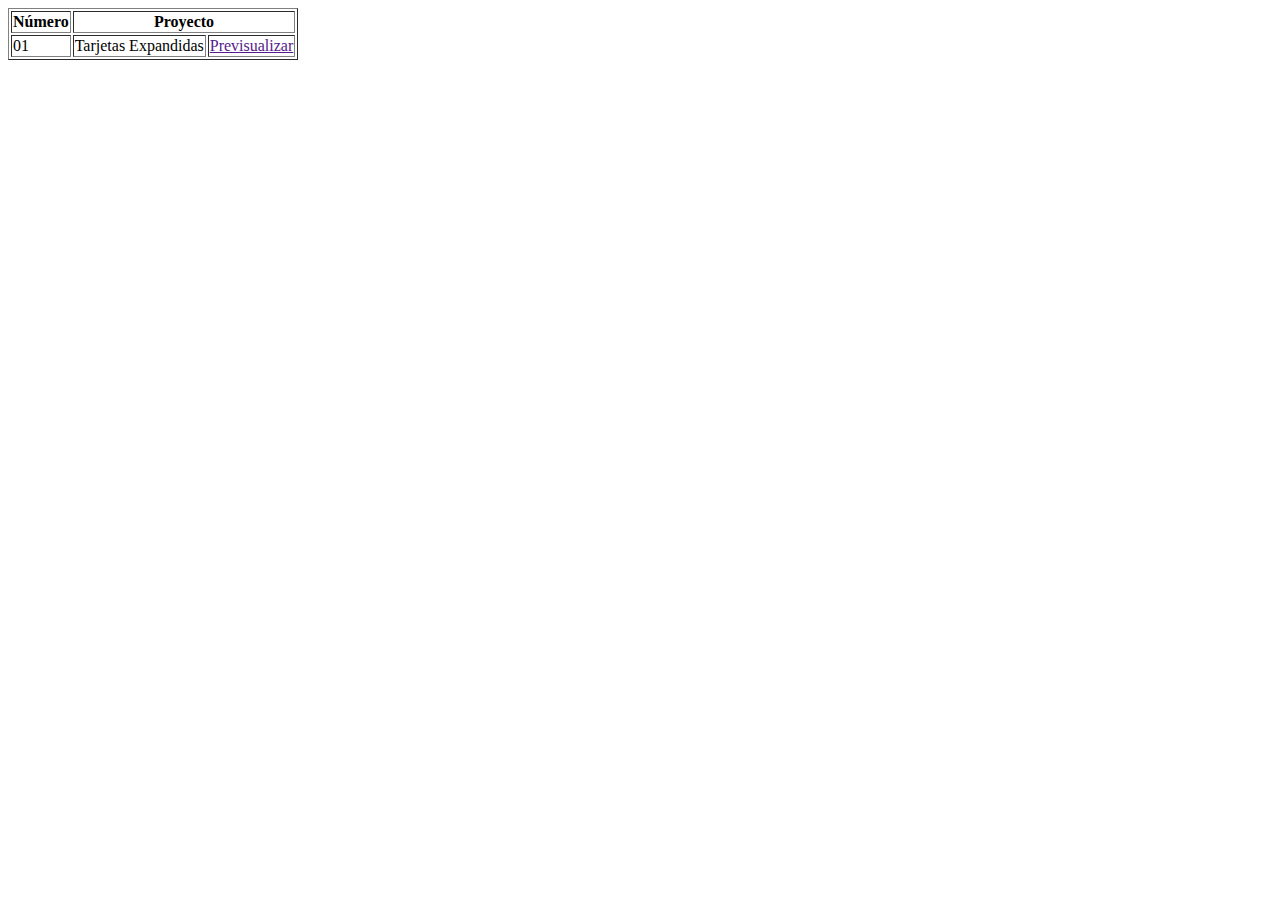
==== index.html @ 10bfe477 "Update index.html" ====
<!DOCTYPE html>
<html lang="es-ES">
<head>
    <meta charset="UTF-8">
    <meta name="viewport" content="width=device-width, initial-scale=1.0">
    <meta name="author" content="Víctor García García">
    <title>50 Proyectos HTML, CSS y JS</title>
</head>
<body>
    <table border="1">
        <tr>
            <th>Número</th>
            <th colspan="2">Proyecto</th>
        </tr>
        <tr>
            <td>01</td>
            <td>Tarjetas Expandidas</td>
            <td><a href="">Previsualizar</a></td>
        </tr>
    </table>
</body>
</html>
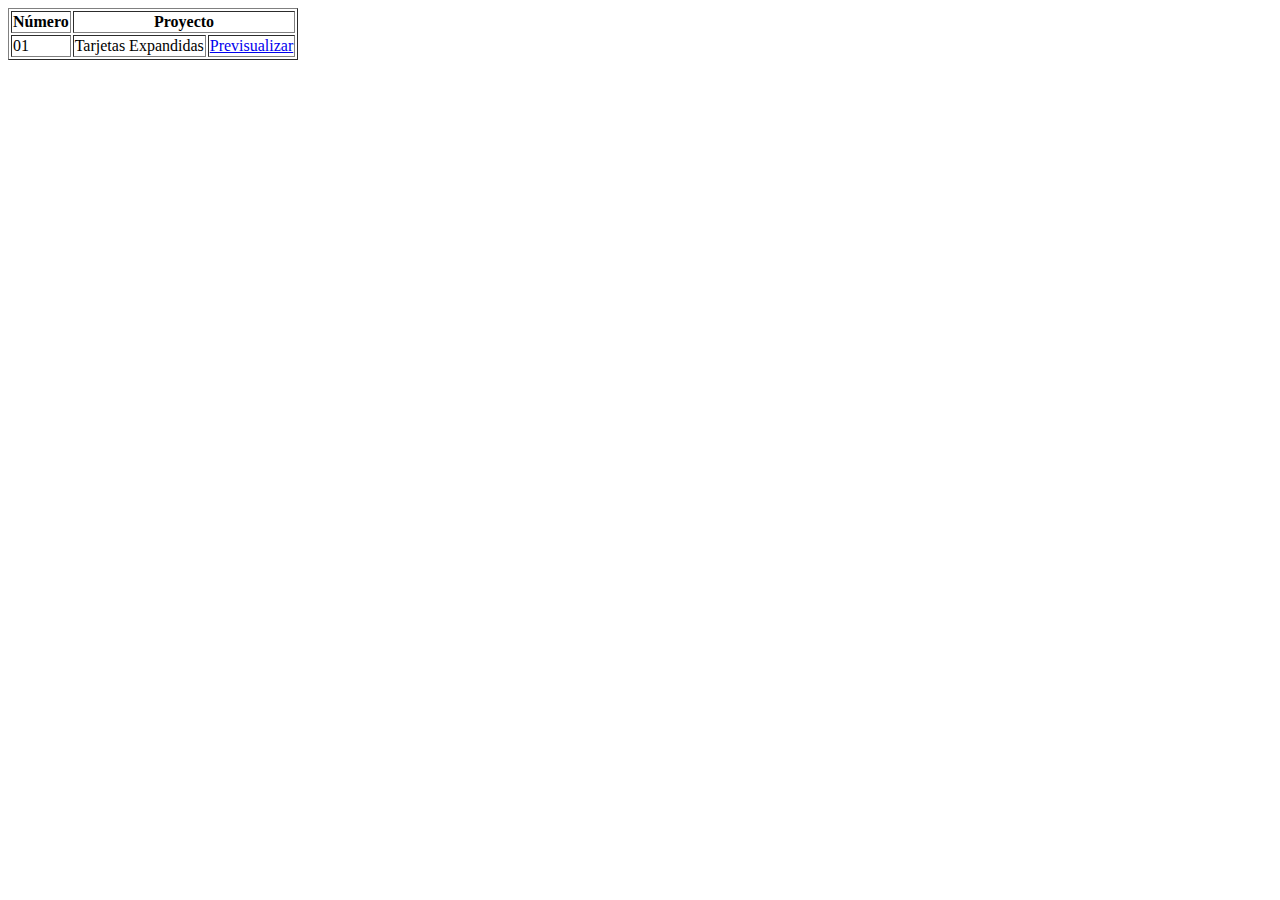
==== commit 75a42111: "Update index.html" ====
--- a/index.html
+++ b/index.html
@@ -15,7 +15,7 @@
         <tr>
             <td>01</td>
             <td>Tarjetas Expandidas</td>
-            <td><a href="">Previsualizar</a></td>
+            <td><a href="/Tarjetas Expandidas/index.html">Previsualizar</a></td>
         </tr>
     </table>
 </body>
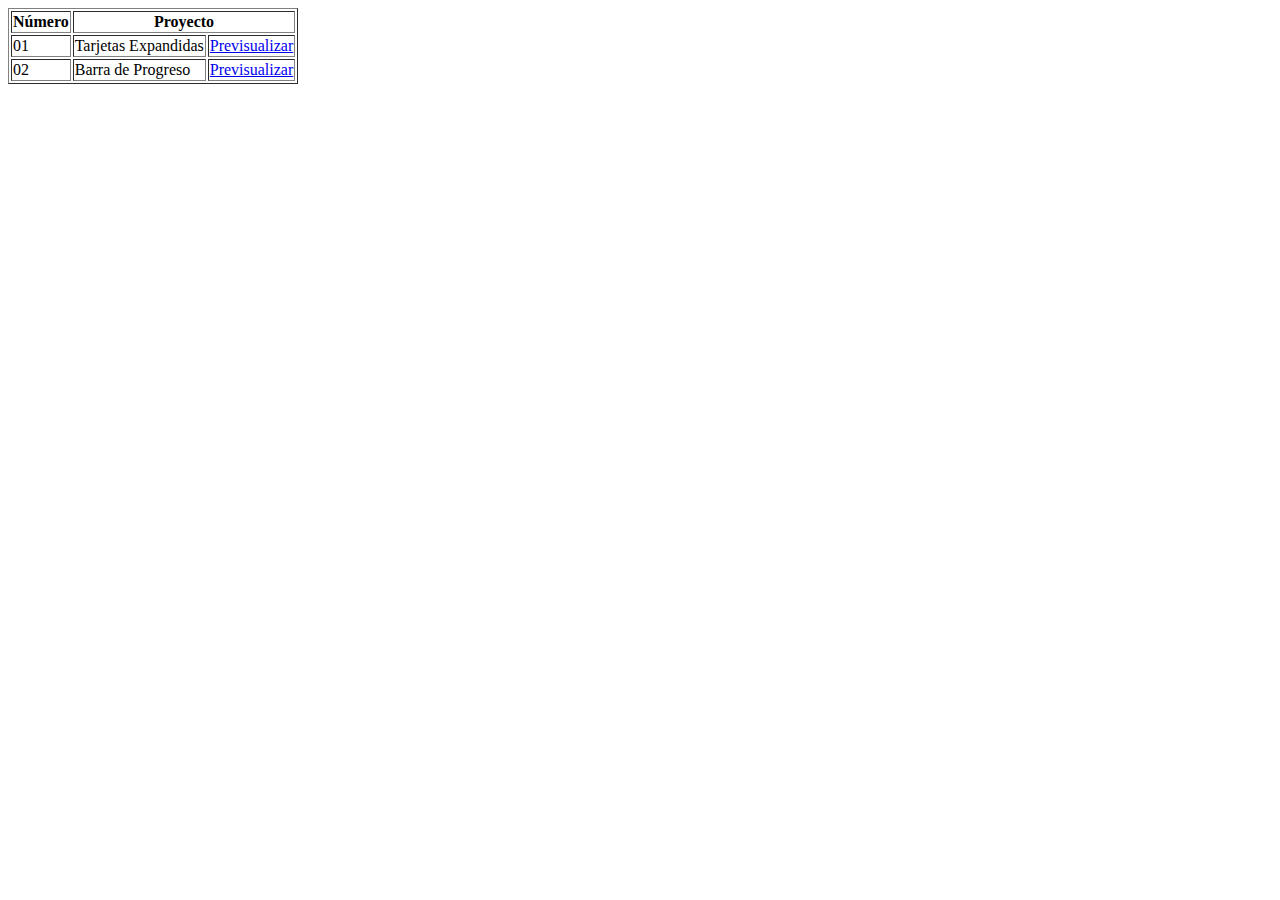
==== commit 04b85a96: "Update index.html" ====
--- a/index.html
+++ b/index.html
@@ -17,6 +17,11 @@
             <td>Tarjetas Expandidas</td>
             <td><a href="/Tarjetas Expandidas/index.html">Previsualizar</a></td>
         </tr>
+        <tr>
+            <td>02</td>
+            <td>Barra de Progreso</td>
+            <td><a href="/Barra de Progreso/index.html">Previsualizar</a></td>
+        </tr>
     </table>
 </body>
 </html>
